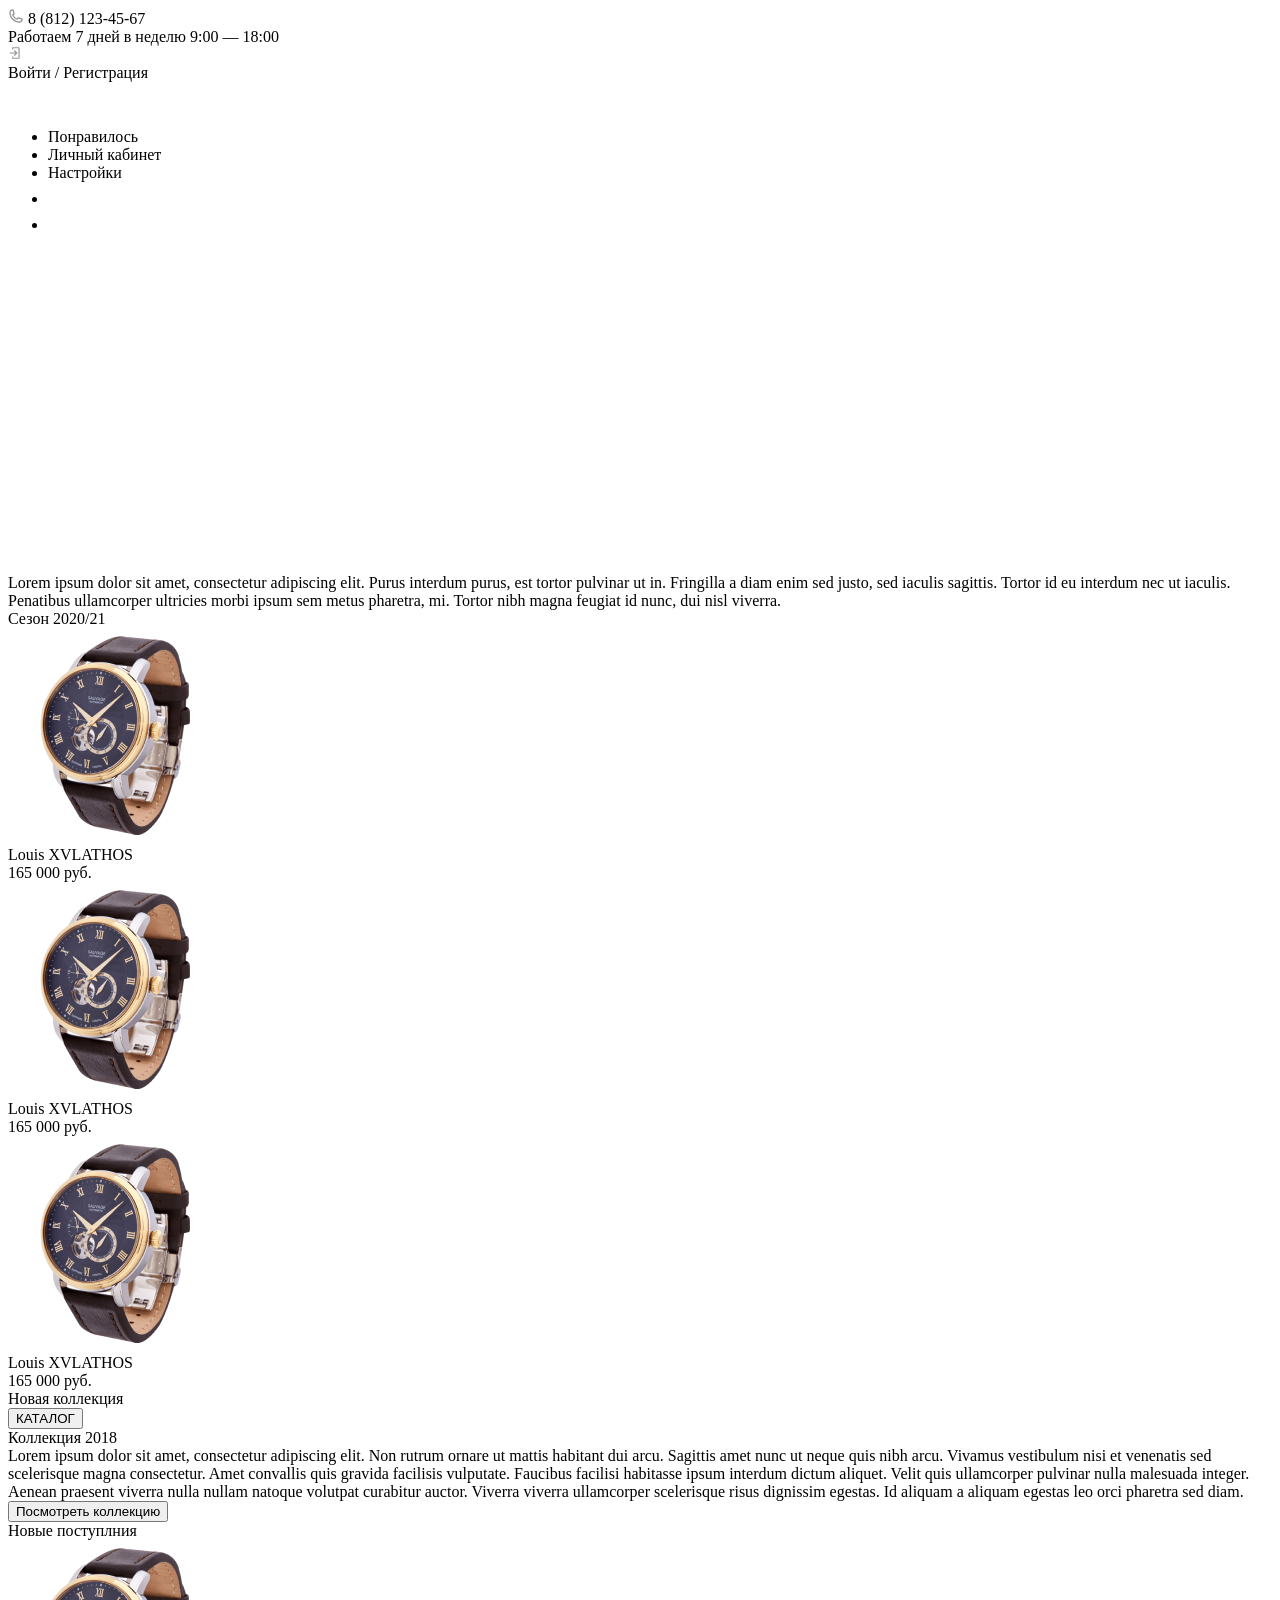
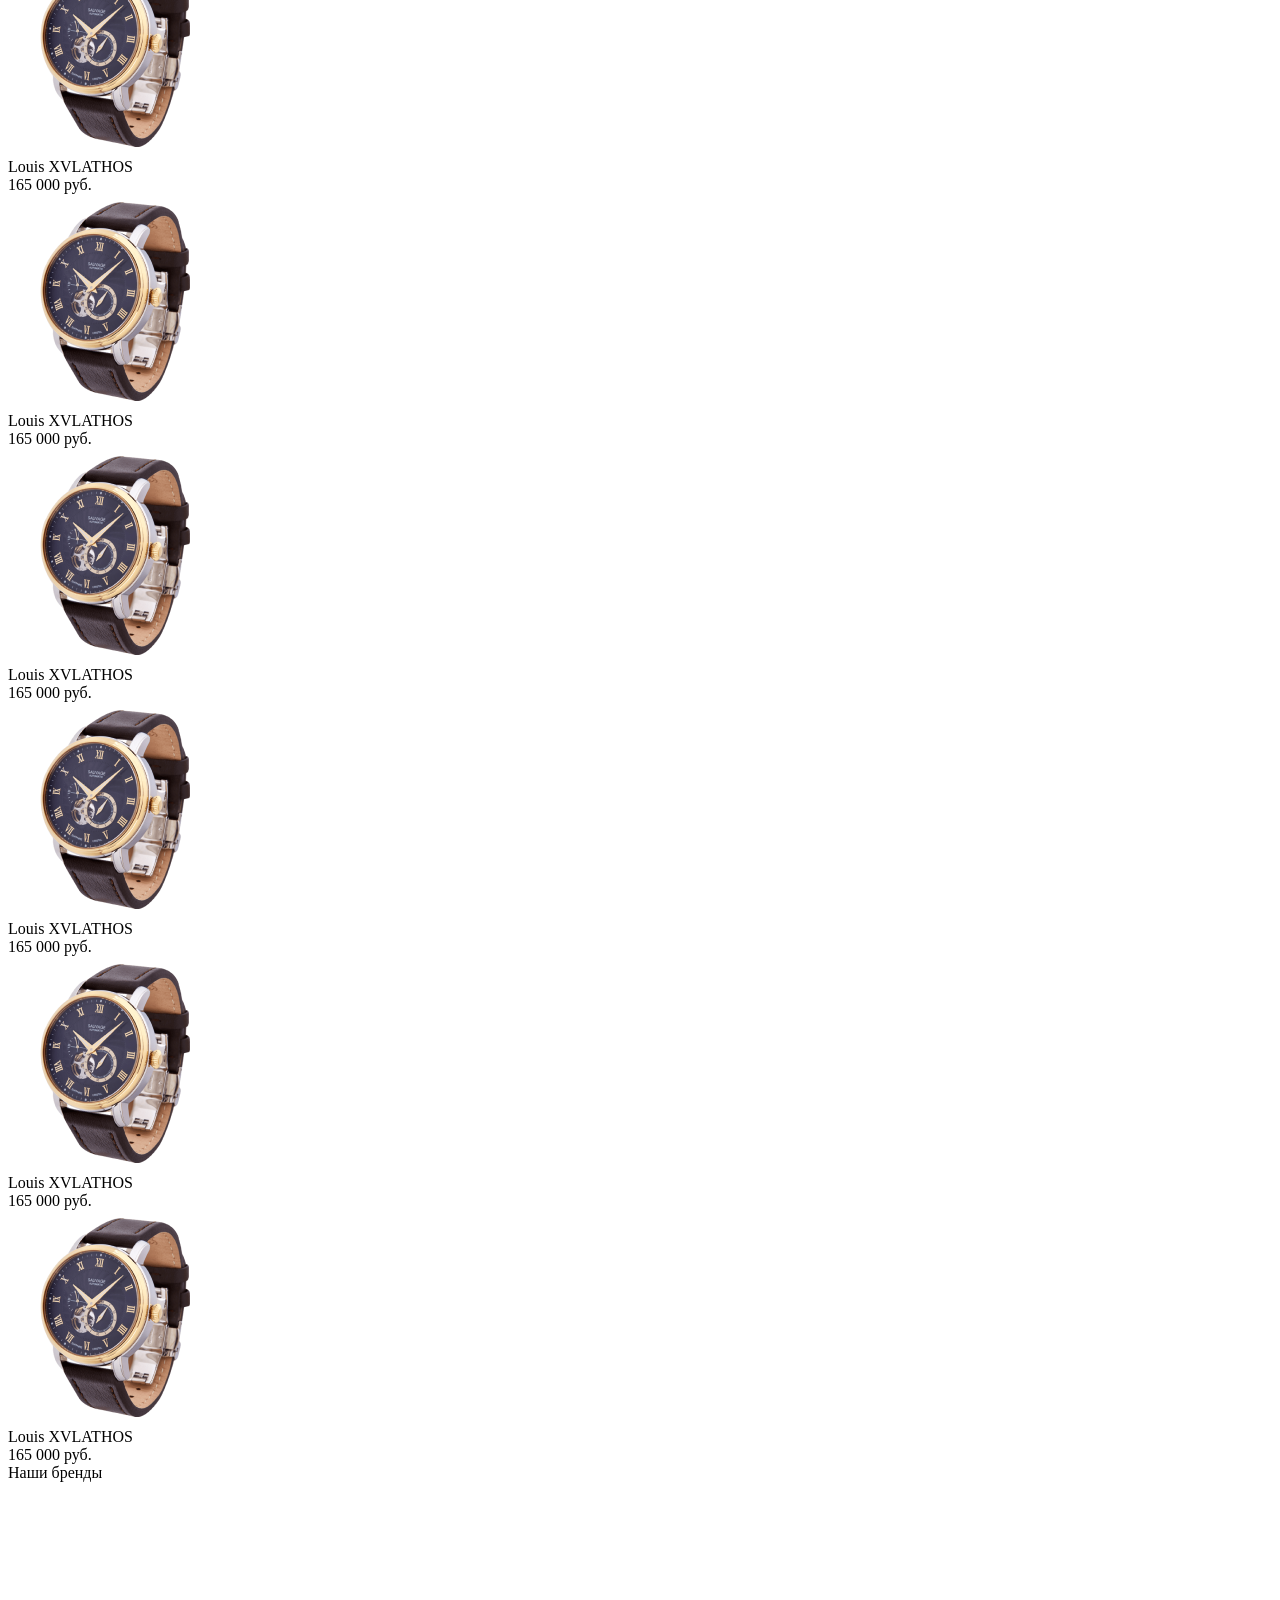
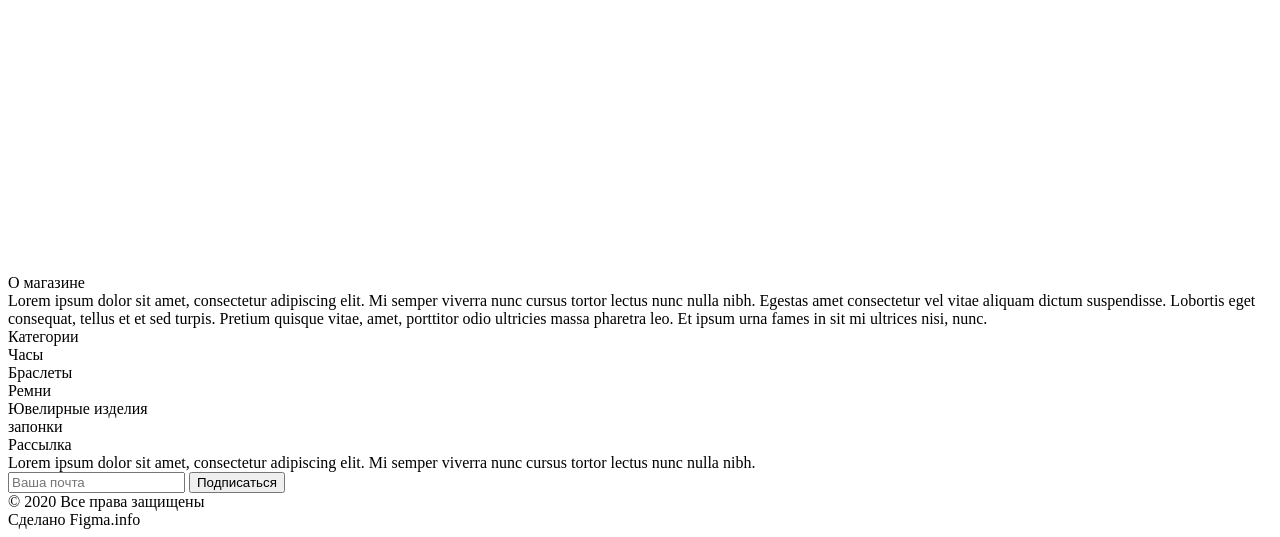
==== src/html/index.html @ b269aa39 "first commit" ====
<!DOCTYPE html>
<html lang="en">
<head>
    <meta charset="UTF-8">
    <meta http-equiv="X-UA-Compatible" content="IE=edge">
    <meta name="viewport" content="width=device-width, initial-scale=1.0">
    <link rel="stylesheet" href="./css/main.min.css">
    <script src="./js/main.js" defer></script>
    <title>Document</title>
</head>
<body>
    <div class="app">
        <div class="header-nav">
            <div class="top-lane">
                <div class="container">
                    <div class="top-lane_left-side">
                        <div class="phone-wrapper">
                            <img src="../assets/images/icon-phone.svg" alt="">
                            <span class="phone">8 (812) 123-45-67 </span>
                        </div>
                        <span class="schedule">Работаем 7 дней в неделю</span>
                        <span class="time">9:00 — 18:00 </span>
                    </div>
                    <div class="top-lane_right-side">
                        <img src="../assets/images/icon-logout.svg" alt="">
                        <div>Войти / Регистрация</div>
                    </div>
                </div>
            </div>
    
            <div class="header">
                <div class="container">
                    <div class="logo">
                        <img src="../assets/images/logo.png" alt="">
                    </div>

                        <div class="menu">
                            <ul class="menu__list">
                                <li class="menu__list-item">Понравилось</li>
                                <li class="menu__list-item">Личный кабинет</li>
                                <li class="menu__list-item">Настройки</li>
                                <li class="menu__list-item"><img src="../assets/images/icon-cart.svg" alt=""></li>
                                <li class="menu__list-item"><img src="../assets/images/icon-search.svg" alt=""></li>   
                            </ul>
                        </div>
                        <div class="burger">
                            <div class="bar1"></div>
                            <div class="bar2"></div>
                            <div class="bar3"></div>
                        </div>

                </div>
            </div>
        </div>

        <div class="first-screen">
            <div class="logo">
                <img src="../assets/images/first-screen_logo.png" alt="">
            </div>
            <div class="description">
                Lorem ipsum dolor sit amet, consectetur adipiscing elit. Purus interdum purus, est tortor pulvinar ut in. Fringilla a diam enim sed justo, sed iaculis sagittis. Tortor id eu interdum nec ut iaculis. Penatibus ullamcorper ultricies morbi ipsum sem metus pharetra, mi. Tortor nibh magna feugiat id nunc, dui nisl viverra.
            </div>
        </div>

        <div class="new-season">
            <div class="left-side">
                <div class="title">
                    Сезон 2020/21
                </div>
                <div class="card-wrapper">
                    <div class="card">
                        <div class="image">
                            <img src="../assets/images/product.png" alt="">
                        </div>
                        <div class="name">Louis XVLATHOS</div>
                        <div class="cost">165 000 руб.</div>
                    </div>
                    <div class="card">
                        <div class="image">
                            <img src="../assets/images/product.png" alt="">
                        </div>
                        <div class="name">Louis XVLATHOS</div>
                        <div class="cost">165 000 руб.</div>
                    </div>
                    <div class="card">
                        <div class="image">
                            <img src="../assets/images/product.png" alt="">
                        </div>
                        <div class="name">Louis XVLATHOS</div>
                        <div class="cost">165 000 руб.</div>
                    </div>
                </div>
            </div>
            <div class="right-side">
                   <div class="content-wrapper">
                        <div class="title">Новая коллекция</div>
                        <div class="button-group">
                            <button class="btn">КАТАЛОГ</button>
                        </div>
                   </div>
            </div>
        </div>

        <div class="collection">
            <div class="left-side"></div>
            <div class="right-side">
                <div class="content-wrapper">
                    <div class="title">Коллекция 2018</div>
                    <div class="description">Lorem ipsum dolor sit amet, consectetur adipiscing elit. Non rutrum ornare ut mattis habitant dui arcu. Sagittis amet nunc ut neque quis nibh arcu. Vivamus vestibulum nisi et venenatis sed scelerisque magna consectetur. Amet convallis quis gravida facilisis vulputate. Faucibus facilisi habitasse ipsum interdum dictum aliquet. Velit quis ullamcorper pulvinar nulla malesuada integer. Aenean praesent viverra nulla nullam natoque volutpat curabitur auctor. Viverra viverra ullamcorper scelerisque risus dignissim egestas. Id aliquam a aliquam egestas leo orci pharetra sed diam. </div>
                    <div class="button-group">
                        <button class="btn">Посмотреть коллекцию</button>
                    </div>
                </div>
            </div>
            
        </div>

        <div class="goods">
            <div class="container">
                <div class="title">Новые поступлния</div>
                <div class="card-wrapper">
                    <div class="card">
                        <div class="image">
                            <img src="../assets/images/product.png" alt="">
                        </div>
                        <div class="name">Louis XVLATHOS</div>
                        <div class="cost">165 000 руб.</div>
                    </div>
                    <div class="card">
                        <div class="image">
                            <img src="../assets/images/product.png" alt="">
                        </div>
                        <div class="name">Louis XVLATHOS</div>
                        <div class="cost">165 000 руб.</div>
                    </div>
                    <div class="card">
                        <div class="image">
                            <img src="../assets/images/product.png" alt="">
                        </div>
                        <div class="name">Louis XVLATHOS</div>
                        <div class="cost">165 000 руб.</div>
                    </div>
                    <div class="card">
                        <div class="image">
                            <img src="../assets/images/product.png" alt="">
                        </div>
                        <div class="name">Louis XVLATHOS</div>
                        <div class="cost">165 000 руб.</div>
                    </div>
                    <div class="card">
                        <div class="image">
                            <img src="../assets/images/product.png" alt="">
                        </div>
                        <div class="name">Louis XVLATHOS</div>
                        <div class="cost">165 000 руб.</div>
                    </div>
                    <div class="card">
                        <div class="image">
                            <img src="../assets/images/product.png" alt="">
                        </div>
                        <div class="name">Louis XVLATHOS</div>
                        <div class="cost">165 000 руб.</div>
                    </div>
                </div>
            </div>
        </div>

        <div class="our-brands">
            <div class="container">
                <div class="title">Наши бренды</div>
                <div class="brand-wrapper">
                    <div class="brand_item">
                        <img src="../assets/images/brand.png" alt="">
                    </div>
                    <div class="brand_item">
                        <img src="../assets/images/brand.png" alt="">
                    </div>
                    <div class="brand_item">
                        <img src="../assets/images/brand.png" alt="">
                    </div>
                    <div class="brand_item">
                        <img src="../assets/images/brand.png" alt="">
                    </div>
                </div>
            </div>
        </div>
        <div class="footer">
            <div class="container">
                <div class="about">
                    <div class="title">О магазине</div>
                    <div class="description">Lorem ipsum dolor sit amet, consectetur adipiscing elit. Mi semper viverra nunc cursus tortor lectus nunc nulla nibh. Egestas amet consectetur vel vitae aliquam dictum suspendisse. Lobortis eget consequat, tellus et et sed turpis. Pretium quisque vitae, amet, porttitor odio ultricies massa pharetra leo. Et ipsum urna fames in sit mi ultrices nisi, nunc.</div>
                </div>
                <div class="category">
                    <div class="title">Категории</div>
                    <div class="tag-wrapper">
                        <div class="tag">Часы</div>
                        <div class="tag">Браслеты</div>
                        <div class="tag">Ремни</div>
                        <div class="tag">Ювелирные изделия</div>
                        <div class="tag">запонки</div>
                    </div>
                </div>
                <div class="mail">
                    <div class="title">Рассылка</div>
                    <div class="description">Lorem ipsum dolor sit amet, consectetur adipiscing elit. Mi semper viverra nunc cursus tortor lectus nunc nulla nibh.
                    </div>
                    <div class="form">
                        <input placeholder="Ваша почта" type="text">
                        <button class="btn btn_black">Подписаться</button>
                    </div>
                </div>
            </div>
        </div>

        <div class="last-lane">
            <div class="container">
                <div class="left-side">© 2020 Все права защищены</div>
                <div class="right-side">Сделано Figma.info</div>
            </div>
        </div>
    </div>
</body>
</html>
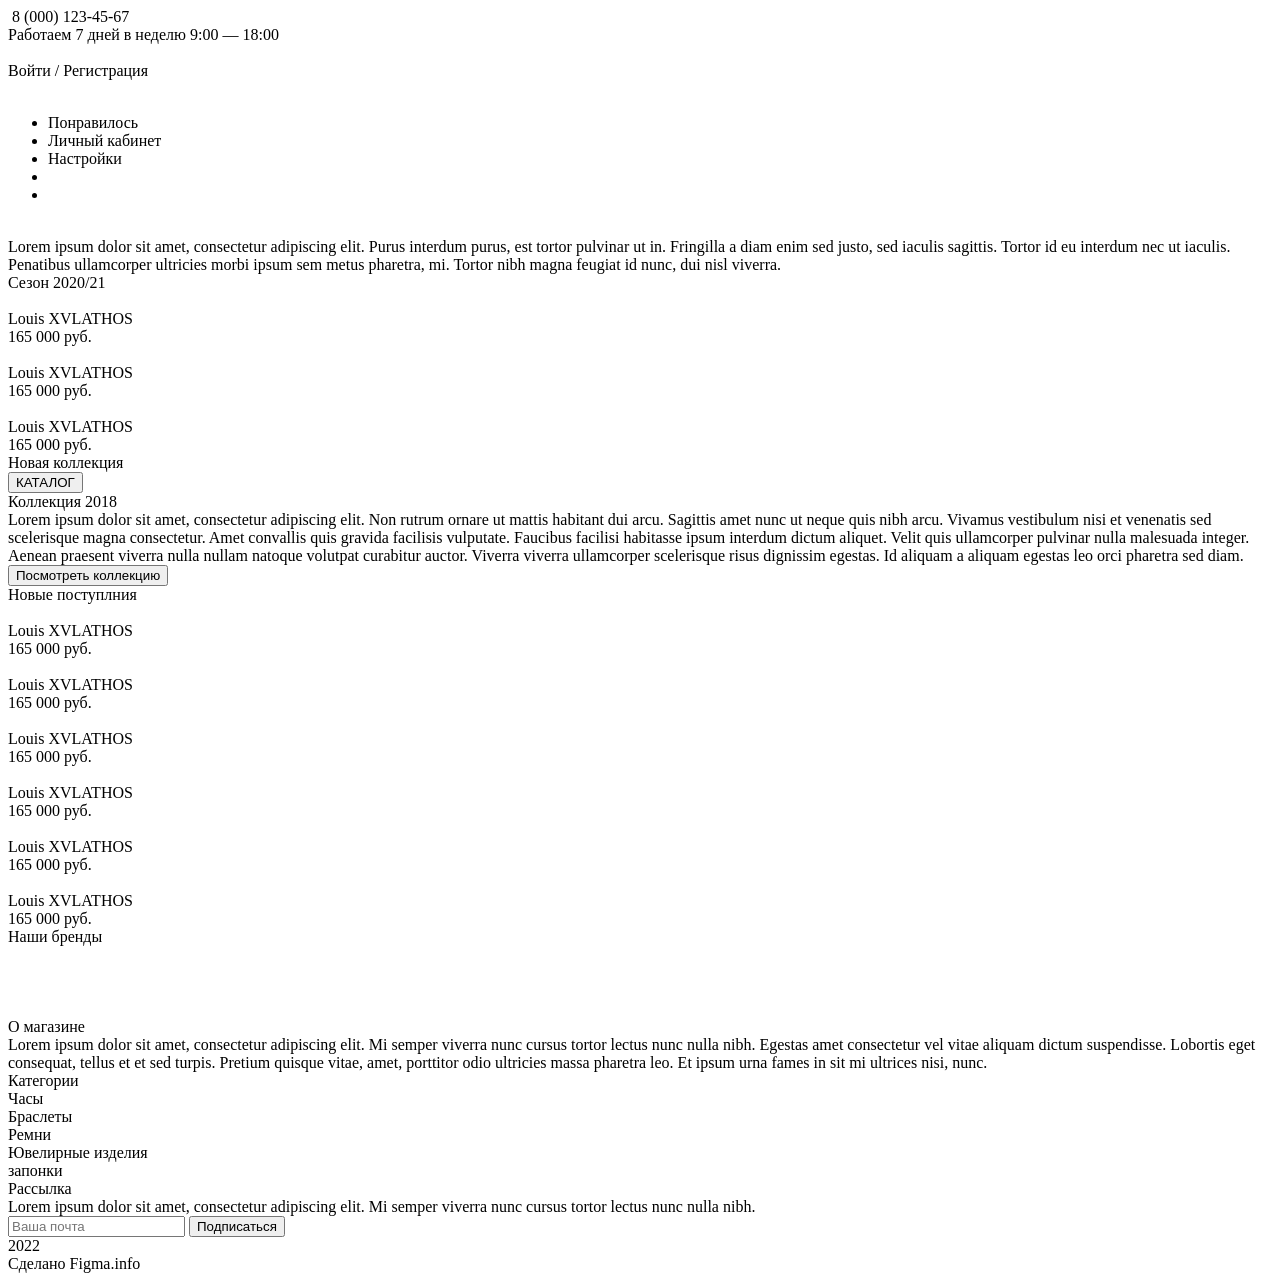
==== commit a9e2a6b8: "поправил пути к картинкам в build версии" ====
--- a/src/html/index.html
+++ b/src/html/index.html
@@ -15,14 +15,14 @@
                 <div class="container">
                     <div class="top-lane_left-side">
                         <div class="phone-wrapper">
-                            <img src="../assets/images/icon-phone.svg" alt="">
-                            <span class="phone">8 (812) 123-45-67 </span>
+                            <img src="./assets/images/icon-phone.svg" alt="">
+                            <span class="phone">8 (000) 123-45-67 </span>
                         </div>
                         <span class="schedule">Работаем 7 дней в неделю</span>
                         <span class="time">9:00 — 18:00 </span>
                     </div>
                     <div class="top-lane_right-side">
-                        <img src="../assets/images/icon-logout.svg" alt="">
+                        <img src="./assets/images/icon-logout.svg" alt="">
                         <div>Войти / Регистрация</div>
                     </div>
                 </div>
@@ -31,7 +31,7 @@
             <div class="header">
                 <div class="container">
                     <div class="logo">
-                        <img src="../assets/images/logo.png" alt="">
+                        <img src="./assets/images/logo.png" alt="">
                     </div>
 
                         <div class="menu">
@@ -39,8 +39,8 @@
                                 <li class="menu__list-item">Понравилось</li>
                                 <li class="menu__list-item">Личный кабинет</li>
                                 <li class="menu__list-item">Настройки</li>
-                                <li class="menu__list-item"><img src="../assets/images/icon-cart.svg" alt=""></li>
-                                <li class="menu__list-item"><img src="../assets/images/icon-search.svg" alt=""></li>   
+                                <li class="menu__list-item"><img src="./assets/images/icon-cart.svg" alt=""></li>
+                                <li class="menu__list-item"><img src="./assets/images/icon-search.svg" alt=""></li>   
                             </ul>
                         </div>
                         <div class="burger">
@@ -55,7 +55,7 @@
 
         <div class="first-screen">
             <div class="logo">
-                <img src="../assets/images/first-screen_logo.png" alt="">
+                <img src="./assets/images/first-screen_logo.png" alt="">
             </div>
             <div class="description">
                 Lorem ipsum dolor sit amet, consectetur adipiscing elit. Purus interdum purus, est tortor pulvinar ut in. Fringilla a diam enim sed justo, sed iaculis sagittis. Tortor id eu interdum nec ut iaculis. Penatibus ullamcorper ultricies morbi ipsum sem metus pharetra, mi. Tortor nibh magna feugiat id nunc, dui nisl viverra.
@@ -70,21 +70,21 @@
                 <div class="card-wrapper">
                     <div class="card">
                         <div class="image">
-                            <img src="../assets/images/product.png" alt="">
-                        </div>
-                        <div class="name">Louis XVLATHOS</div>
-                        <div class="cost">165 000 руб.</div>
-                    </div>
-                    <div class="card">
-                        <div class="image">
-                            <img src="../assets/images/product.png" alt="">
-                        </div>
-                        <div class="name">Louis XVLATHOS</div>
-                        <div class="cost">165 000 руб.</div>
-                    </div>
-                    <div class="card">
-                        <div class="image">
-                            <img src="../assets/images/product.png" alt="">
+                            <img src="./assets/images/product.png" alt="">
+                        </div>
+                        <div class="name">Louis XVLATHOS</div>
+                        <div class="cost">165 000 руб.</div>
+                    </div>
+                    <div class="card">
+                        <div class="image">
+                            <img src="./assets/images/product.png" alt="">
+                        </div>
+                        <div class="name">Louis XVLATHOS</div>
+                        <div class="cost">165 000 руб.</div>
+                    </div>
+                    <div class="card">
+                        <div class="image">
+                            <img src="./assets/images/product.png" alt="">
                         </div>
                         <div class="name">Louis XVLATHOS</div>
                         <div class="cost">165 000 руб.</div>
@@ -121,42 +121,42 @@
                 <div class="card-wrapper">
                     <div class="card">
                         <div class="image">
-                            <img src="../assets/images/product.png" alt="">
-                        </div>
-                        <div class="name">Louis XVLATHOS</div>
-                        <div class="cost">165 000 руб.</div>
-                    </div>
-                    <div class="card">
-                        <div class="image">
-                            <img src="../assets/images/product.png" alt="">
-                        </div>
-                        <div class="name">Louis XVLATHOS</div>
-                        <div class="cost">165 000 руб.</div>
-                    </div>
-                    <div class="card">
-                        <div class="image">
-                            <img src="../assets/images/product.png" alt="">
-                        </div>
-                        <div class="name">Louis XVLATHOS</div>
-                        <div class="cost">165 000 руб.</div>
-                    </div>
-                    <div class="card">
-                        <div class="image">
-                            <img src="../assets/images/product.png" alt="">
-                        </div>
-                        <div class="name">Louis XVLATHOS</div>
-                        <div class="cost">165 000 руб.</div>
-                    </div>
-                    <div class="card">
-                        <div class="image">
-                            <img src="../assets/images/product.png" alt="">
-                        </div>
-                        <div class="name">Louis XVLATHOS</div>
-                        <div class="cost">165 000 руб.</div>
-                    </div>
-                    <div class="card">
-                        <div class="image">
-                            <img src="../assets/images/product.png" alt="">
+                            <img src="./assets/images/product.png" alt="">
+                        </div>
+                        <div class="name">Louis XVLATHOS</div>
+                        <div class="cost">165 000 руб.</div>
+                    </div>
+                    <div class="card">
+                        <div class="image">
+                            <img src="./assets/images/product.png" alt="">
+                        </div>
+                        <div class="name">Louis XVLATHOS</div>
+                        <div class="cost">165 000 руб.</div>
+                    </div>
+                    <div class="card">
+                        <div class="image">
+                            <img src="./assets/images/product.png" alt="">
+                        </div>
+                        <div class="name">Louis XVLATHOS</div>
+                        <div class="cost">165 000 руб.</div>
+                    </div>
+                    <div class="card">
+                        <div class="image">
+                            <img src="./assets/images/product.png" alt="">
+                        </div>
+                        <div class="name">Louis XVLATHOS</div>
+                        <div class="cost">165 000 руб.</div>
+                    </div>
+                    <div class="card">
+                        <div class="image">
+                            <img src="./assets/images/product.png" alt="">
+                        </div>
+                        <div class="name">Louis XVLATHOS</div>
+                        <div class="cost">165 000 руб.</div>
+                    </div>
+                    <div class="card">
+                        <div class="image">
+                            <img src="./assets/images/product.png" alt="">
                         </div>
                         <div class="name">Louis XVLATHOS</div>
                         <div class="cost">165 000 руб.</div>
@@ -170,16 +170,16 @@
                 <div class="title">Наши бренды</div>
                 <div class="brand-wrapper">
                     <div class="brand_item">
-                        <img src="../assets/images/brand.png" alt="">
-                    </div>
-                    <div class="brand_item">
-                        <img src="../assets/images/brand.png" alt="">
-                    </div>
-                    <div class="brand_item">
-                        <img src="../assets/images/brand.png" alt="">
-                    </div>
-                    <div class="brand_item">
-                        <img src="../assets/images/brand.png" alt="">
+                        <img src="./assets/images/brand.png" alt="">
+                    </div>
+                    <div class="brand_item">
+                        <img src="./assets/images/brand.png" alt="">
+                    </div>
+                    <div class="brand_item">
+                        <img src="./assets/images/brand.png" alt="">
+                    </div>
+                    <div class="brand_item">
+                        <img src="./assets/images/brand.png" alt="">
                     </div>
                 </div>
             </div>
@@ -214,7 +214,7 @@
 
         <div class="last-lane">
             <div class="container">
-                <div class="left-side">© 2020 Все права защищены</div>
+                <div class="left-side">2022</div>
                 <div class="right-side">Сделано Figma.info</div>
             </div>
         </div>
